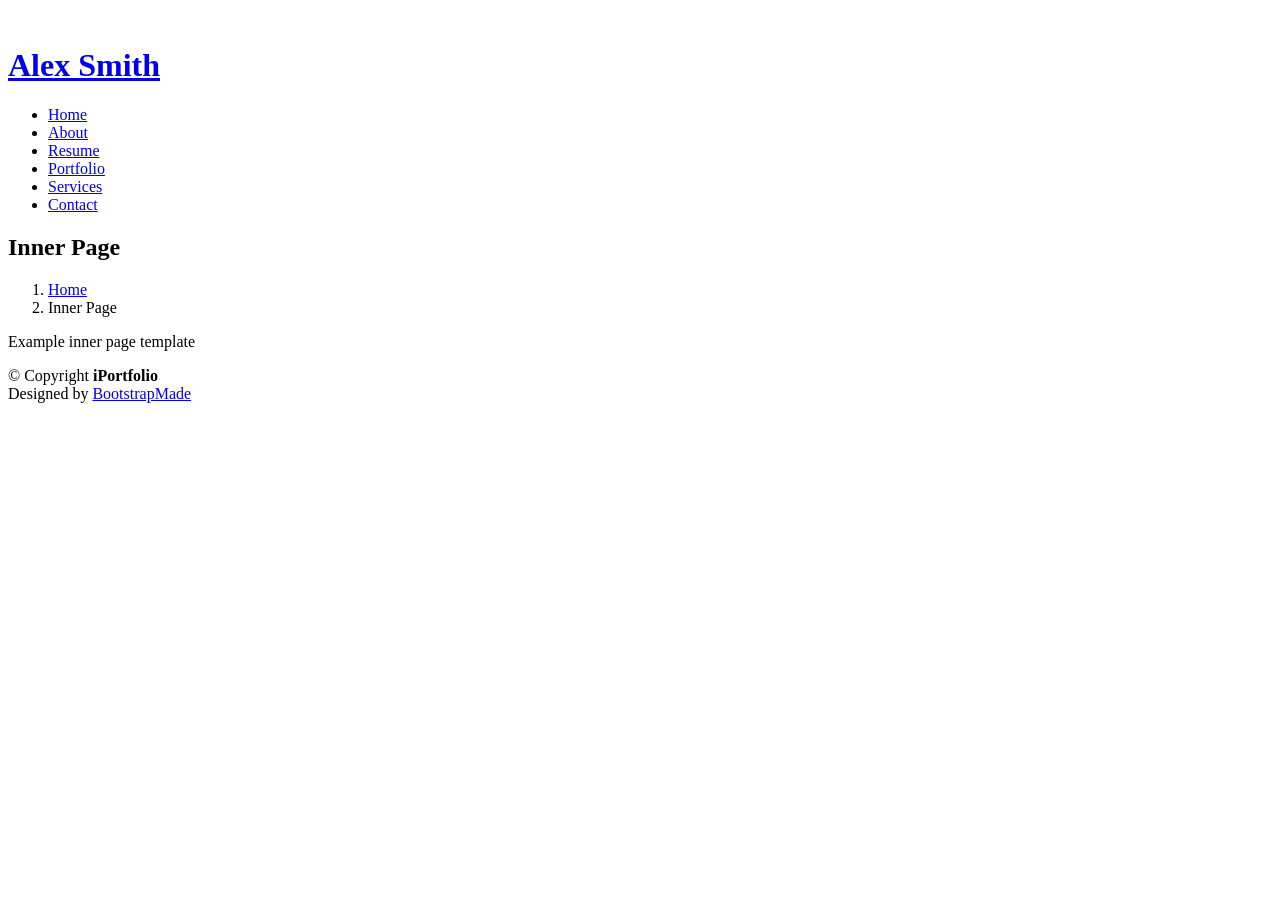
==== inner-page.html @ 7730b1a5 "template" ====
<!DOCTYPE html>
<html lang="en">

<head>
  <meta charset="utf-8">
  <meta content="width=device-width, initial-scale=1.0" name="viewport">

  <title>Inner Page - iPortfolio Bootstrap Template</title>
  <meta content="" name="description">
  <meta content="" name="keywords">

  <!-- Favicons -->
  <link href="assets/img/favicon.png" rel="icon">
  <link href="assets/img/apple-touch-icon.png" rel="apple-touch-icon">

  <!-- Google Fonts -->
  <link href="https://fonts.googleapis.com/css?family=Open+Sans:300,300i,400,400i,600,600i,700,700i|Raleway:300,300i,400,400i,500,500i,600,600i,700,700i|Poppins:300,300i,400,400i,500,500i,600,600i,700,700i" rel="stylesheet">

  <!-- Vendor CSS Files -->
  <link href="assets/vendor/aos/aos.css" rel="stylesheet">
  <link href="assets/vendor/bootstrap/css/bootstrap.min.css" rel="stylesheet">
  <link href="assets/vendor/bootstrap-icons/bootstrap-icons.css" rel="stylesheet">
  <link href="assets/vendor/boxicons/css/boxicons.min.css" rel="stylesheet">
  <link href="assets/vendor/glightbox/css/glightbox.min.css" rel="stylesheet">
  <link href="assets/vendor/swiper/swiper-bundle.min.css" rel="stylesheet">

  <!-- Template Main CSS File -->
  <link href="assets/css/style.css" rel="stylesheet">

  <!-- =======================================================
  * Template Name: iPortfolio
  * Updated: Nov 17 2023 with Bootstrap v5.3.2
  * Template URL: https://bootstrapmade.com/iportfolio-bootstrap-portfolio-websites-template/
  * Author: BootstrapMade.com
  * License: https://bootstrapmade.com/license/
  ======================================================== -->
</head>

<body>

  <!-- ======= Mobile nav toggle button ======= -->
  <i class="bi bi-list mobile-nav-toggle d-xl-none"></i>

  <!-- ======= Header ======= -->
  <header id="header">
    <div class="d-flex flex-column">

      <div class="profile">
        <img src="assets/img/profile-img.jpg" alt="" class="img-fluid rounded-circle">
        <h1 class="text-light"><a href="index.html">Alex Smith</a></h1>
        <div class="social-links mt-3 text-center">
          <a href="#" class="twitter"><i class="bx bxl-twitter"></i></a>
          <a href="#" class="facebook"><i class="bx bxl-facebook"></i></a>
          <a href="#" class="instagram"><i class="bx bxl-instagram"></i></a>
          <a href="#" class="google-plus"><i class="bx bxl-skype"></i></a>
          <a href="#" class="linkedin"><i class="bx bxl-linkedin"></i></a>
        </div>
      </div>

      <nav id="navbar" class="nav-menu navbar">
        <ul>
          <li><a href="#hero" class="nav-link scrollto active"><i class="bx bx-home"></i> <span>Home</span></a></li>
          <li><a href="#about" class="nav-link scrollto"><i class="bx bx-user"></i> <span>About</span></a></li>
          <li><a href="#resume" class="nav-link scrollto"><i class="bx bx-file-blank"></i> <span>Resume</span></a></li>
          <li><a href="#portfolio" class="nav-link scrollto"><i class="bx bx-book-content"></i> <span>Portfolio</span></a></li>
          <li><a href="#services" class="nav-link scrollto"><i class="bx bx-server"></i> <span>Services</span></a></li>
          <li><a href="#contact" class="nav-link scrollto"><i class="bx bx-envelope"></i> <span>Contact</span></a></li>
        </ul>
      </nav><!-- .nav-menu -->
    </div>
  </header><!-- End Header -->

  <main id="main">

    <!-- ======= Breadcrumbs ======= -->
    <section class="breadcrumbs">
      <div class="container">

        <div class="d-flex justify-content-between align-items-center">
          <h2>Inner Page</h2>
          <ol>
            <li><a href="index.html">Home</a></li>
            <li>Inner Page</li>
          </ol>
        </div>

      </div>
    </section><!-- End Breadcrumbs -->

    <section class="inner-page">
      <div class="container">
        <p>
          Example inner page template
        </p>
      </div>
    </section>

  </main><!-- End #main -->

  <!-- ======= Footer ======= -->
  <footer id="footer">
    <div class="container">
      <div class="copyright">
        &copy; Copyright <strong><span>iPortfolio</span></strong>
      </div>
      <div class="credits">
        <!-- All the links in the footer should remain intact. -->
        <!-- You can delete the links only if you purchased the pro version. -->
        <!-- Licensing information: https://bootstrapmade.com/license/ -->
        <!-- Purchase the pro version with working PHP/AJAX contact form: https://bootstrapmade.com/iportfolio-bootstrap-portfolio-websites-template/ -->
        Designed by <a href="https://bootstrapmade.com/">BootstrapMade</a>
      </div>
    </div>
  </footer><!-- End  Footer -->

  <a href="#" class="back-to-top d-flex align-items-center justify-content-center"><i class="bi bi-arrow-up-short"></i></a>

  <!-- Vendor JS Files -->
  <script src="assets/vendor/purecounter/purecounter_vanilla.js"></script>
  <script src="assets/vendor/aos/aos.js"></script>
  <script src="assets/vendor/bootstrap/js/bootstrap.bundle.min.js"></script>
  <script src="assets/vendor/glightbox/js/glightbox.min.js"></script>
  <script src="assets/vendor/isotope-layout/isotope.pkgd.min.js"></script>
  <script src="assets/vendor/swiper/swiper-bundle.min.js"></script>
  <script src="assets/vendor/typed.js/typed.umd.js"></script>
  <script src="assets/vendor/waypoints/noframework.waypoints.js"></script>
  <script src="assets/vendor/php-email-form/validate.js"></script>

  <!-- Template Main JS File -->
  <script src="assets/js/main.js"></script>

</body>

</html>
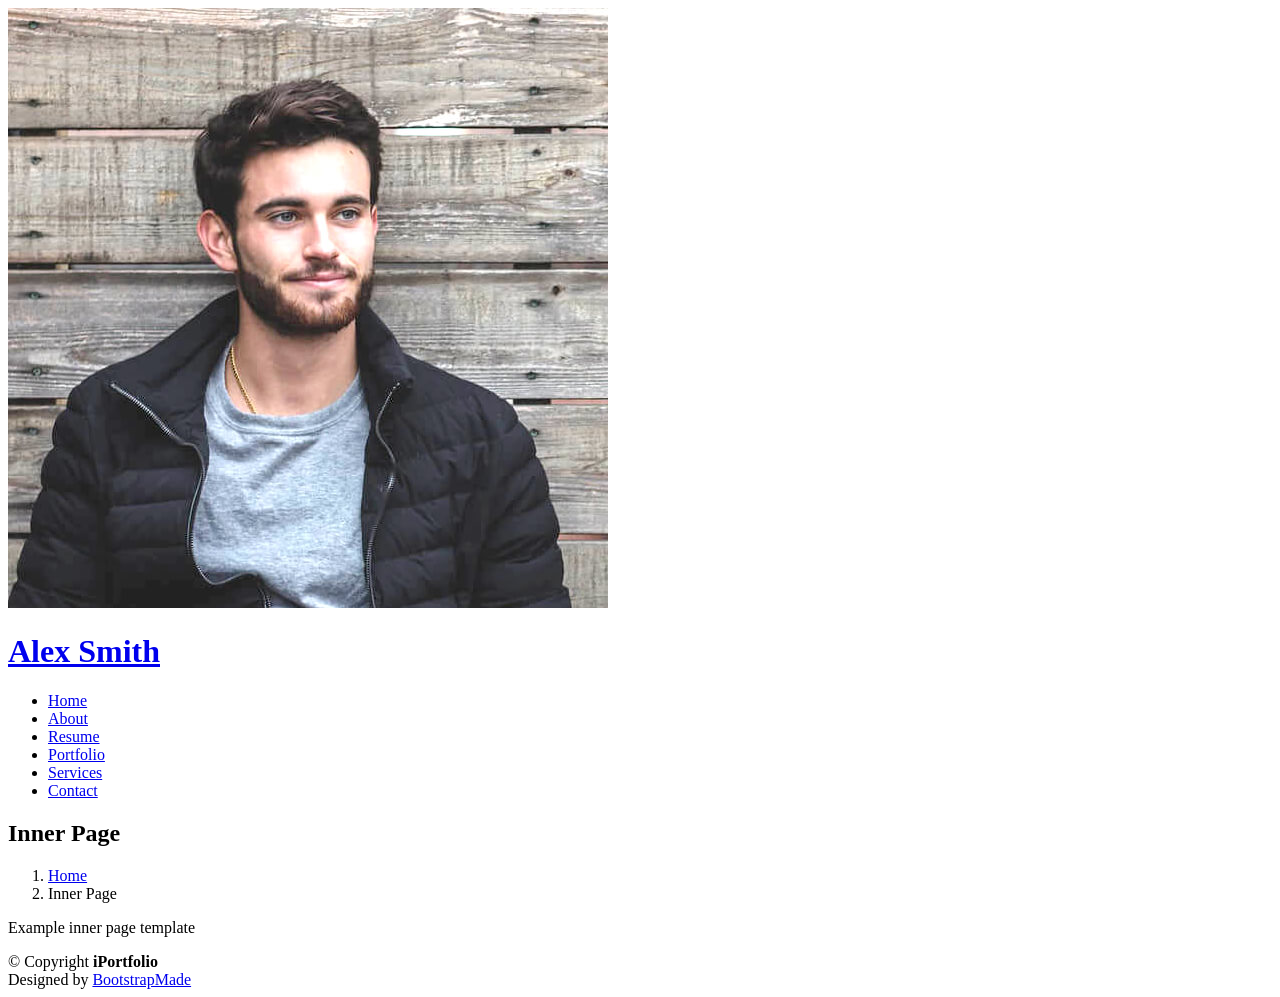
==== commit 909e2421: "template" ====
--- a/inner-page.html
+++ b/inner-page.html
@@ -1,134 +1,134 @@
-<!DOCTYPE html>
-<html lang="en">
-
-<head>
-  <meta charset="utf-8">
-  <meta content="width=device-width, initial-scale=1.0" name="viewport">
-
-  <title>Inner Page - iPortfolio Bootstrap Template</title>
-  <meta content="" name="description">
-  <meta content="" name="keywords">
-
-  <!-- Favicons -->
-  <link href="assets/img/favicon.png" rel="icon">
-  <link href="assets/img/apple-touch-icon.png" rel="apple-touch-icon">
-
-  <!-- Google Fonts -->
-  <link href="https://fonts.googleapis.com/css?family=Open+Sans:300,300i,400,400i,600,600i,700,700i|Raleway:300,300i,400,400i,500,500i,600,600i,700,700i|Poppins:300,300i,400,400i,500,500i,600,600i,700,700i" rel="stylesheet">
-
-  <!-- Vendor CSS Files -->
-  <link href="assets/vendor/aos/aos.css" rel="stylesheet">
-  <link href="assets/vendor/bootstrap/css/bootstrap.min.css" rel="stylesheet">
-  <link href="assets/vendor/bootstrap-icons/bootstrap-icons.css" rel="stylesheet">
-  <link href="assets/vendor/boxicons/css/boxicons.min.css" rel="stylesheet">
-  <link href="assets/vendor/glightbox/css/glightbox.min.css" rel="stylesheet">
-  <link href="assets/vendor/swiper/swiper-bundle.min.css" rel="stylesheet">
-
-  <!-- Template Main CSS File -->
-  <link href="assets/css/style.css" rel="stylesheet">
-
-  <!-- =======================================================
-  * Template Name: iPortfolio
+<!DOCTYPE html>
+<html lang="en">
+
+<head>
+  <meta charset="utf-8">
+  <meta content="width=device-width, initial-scale=1.0" name="viewport">
+
+  <title>Inner Page - iPortfolio Bootstrap Template</title>
+  <meta content="" name="description">
+  <meta content="" name="keywords">
+
+  <!-- Favicons -->
+  <link href="assets/img/favicon.png" rel="icon">
+  <link href="assets/img/apple-touch-icon.png" rel="apple-touch-icon">
+
+  <!-- Google Fonts -->
+  <link href="https://fonts.googleapis.com/css?family=Open+Sans:300,300i,400,400i,600,600i,700,700i|Raleway:300,300i,400,400i,500,500i,600,600i,700,700i|Poppins:300,300i,400,400i,500,500i,600,600i,700,700i" rel="stylesheet">
+
+  <!-- Vendor CSS Files -->
+  <link href="assets/vendor/aos/aos.css" rel="stylesheet">
+  <link href="assets/vendor/bootstrap/css/bootstrap.min.css" rel="stylesheet">
+  <link href="assets/vendor/bootstrap-icons/bootstrap-icons.css" rel="stylesheet">
+  <link href="assets/vendor/boxicons/css/boxicons.min.css" rel="stylesheet">
+  <link href="assets/vendor/glightbox/css/glightbox.min.css" rel="stylesheet">
+  <link href="assets/vendor/swiper/swiper-bundle.min.css" rel="stylesheet">
+
+  <!-- Template Main CSS File -->
+  <link href="assets/css/style.css" rel="stylesheet">
+
+  <!-- =======================================================
+  * Template Name: iPortfolio
   * Updated: Nov 17 2023 with Bootstrap v5.3.2
-  * Template URL: https://bootstrapmade.com/iportfolio-bootstrap-portfolio-websites-template/
-  * Author: BootstrapMade.com
-  * License: https://bootstrapmade.com/license/
-  ======================================================== -->
-</head>
-
-<body>
-
-  <!-- ======= Mobile nav toggle button ======= -->
-  <i class="bi bi-list mobile-nav-toggle d-xl-none"></i>
-
-  <!-- ======= Header ======= -->
-  <header id="header">
-    <div class="d-flex flex-column">
-
-      <div class="profile">
-        <img src="assets/img/profile-img.jpg" alt="" class="img-fluid rounded-circle">
-        <h1 class="text-light"><a href="index.html">Alex Smith</a></h1>
-        <div class="social-links mt-3 text-center">
-          <a href="#" class="twitter"><i class="bx bxl-twitter"></i></a>
-          <a href="#" class="facebook"><i class="bx bxl-facebook"></i></a>
-          <a href="#" class="instagram"><i class="bx bxl-instagram"></i></a>
-          <a href="#" class="google-plus"><i class="bx bxl-skype"></i></a>
-          <a href="#" class="linkedin"><i class="bx bxl-linkedin"></i></a>
-        </div>
-      </div>
-
-      <nav id="navbar" class="nav-menu navbar">
-        <ul>
-          <li><a href="#hero" class="nav-link scrollto active"><i class="bx bx-home"></i> <span>Home</span></a></li>
-          <li><a href="#about" class="nav-link scrollto"><i class="bx bx-user"></i> <span>About</span></a></li>
-          <li><a href="#resume" class="nav-link scrollto"><i class="bx bx-file-blank"></i> <span>Resume</span></a></li>
-          <li><a href="#portfolio" class="nav-link scrollto"><i class="bx bx-book-content"></i> <span>Portfolio</span></a></li>
-          <li><a href="#services" class="nav-link scrollto"><i class="bx bx-server"></i> <span>Services</span></a></li>
-          <li><a href="#contact" class="nav-link scrollto"><i class="bx bx-envelope"></i> <span>Contact</span></a></li>
-        </ul>
-      </nav><!-- .nav-menu -->
-    </div>
-  </header><!-- End Header -->
-
-  <main id="main">
-
-    <!-- ======= Breadcrumbs ======= -->
-    <section class="breadcrumbs">
-      <div class="container">
-
-        <div class="d-flex justify-content-between align-items-center">
-          <h2>Inner Page</h2>
-          <ol>
-            <li><a href="index.html">Home</a></li>
-            <li>Inner Page</li>
-          </ol>
-        </div>
-
-      </div>
-    </section><!-- End Breadcrumbs -->
-
-    <section class="inner-page">
-      <div class="container">
-        <p>
-          Example inner page template
-        </p>
-      </div>
-    </section>
-
-  </main><!-- End #main -->
-
-  <!-- ======= Footer ======= -->
-  <footer id="footer">
-    <div class="container">
-      <div class="copyright">
-        &copy; Copyright <strong><span>iPortfolio</span></strong>
-      </div>
-      <div class="credits">
-        <!-- All the links in the footer should remain intact. -->
-        <!-- You can delete the links only if you purchased the pro version. -->
-        <!-- Licensing information: https://bootstrapmade.com/license/ -->
-        <!-- Purchase the pro version with working PHP/AJAX contact form: https://bootstrapmade.com/iportfolio-bootstrap-portfolio-websites-template/ -->
-        Designed by <a href="https://bootstrapmade.com/">BootstrapMade</a>
-      </div>
-    </div>
-  </footer><!-- End  Footer -->
-
-  <a href="#" class="back-to-top d-flex align-items-center justify-content-center"><i class="bi bi-arrow-up-short"></i></a>
-
-  <!-- Vendor JS Files -->
-  <script src="assets/vendor/purecounter/purecounter_vanilla.js"></script>
-  <script src="assets/vendor/aos/aos.js"></script>
-  <script src="assets/vendor/bootstrap/js/bootstrap.bundle.min.js"></script>
-  <script src="assets/vendor/glightbox/js/glightbox.min.js"></script>
-  <script src="assets/vendor/isotope-layout/isotope.pkgd.min.js"></script>
-  <script src="assets/vendor/swiper/swiper-bundle.min.js"></script>
-  <script src="assets/vendor/typed.js/typed.umd.js"></script>
-  <script src="assets/vendor/waypoints/noframework.waypoints.js"></script>
-  <script src="assets/vendor/php-email-form/validate.js"></script>
-
-  <!-- Template Main JS File -->
-  <script src="assets/js/main.js"></script>
-
-</body>
-
+  * Template URL: https://bootstrapmade.com/iportfolio-bootstrap-portfolio-websites-template/
+  * Author: BootstrapMade.com
+  * License: https://bootstrapmade.com/license/
+  ======================================================== -->
+</head>
+
+<body>
+
+  <!-- ======= Mobile nav toggle button ======= -->
+  <i class="bi bi-list mobile-nav-toggle d-xl-none"></i>
+
+  <!-- ======= Header ======= -->
+  <header id="header">
+    <div class="d-flex flex-column">
+
+      <div class="profile">
+        <img src="assets/img/profile-img.jpg" alt="" class="img-fluid rounded-circle">
+        <h1 class="text-light"><a href="index.html">Alex Smith</a></h1>
+        <div class="social-links mt-3 text-center">
+          <a href="#" class="twitter"><i class="bx bxl-twitter"></i></a>
+          <a href="#" class="facebook"><i class="bx bxl-facebook"></i></a>
+          <a href="#" class="instagram"><i class="bx bxl-instagram"></i></a>
+          <a href="#" class="google-plus"><i class="bx bxl-skype"></i></a>
+          <a href="#" class="linkedin"><i class="bx bxl-linkedin"></i></a>
+        </div>
+      </div>
+
+      <nav id="navbar" class="nav-menu navbar">
+        <ul>
+          <li><a href="#hero" class="nav-link scrollto active"><i class="bx bx-home"></i> <span>Home</span></a></li>
+          <li><a href="#about" class="nav-link scrollto"><i class="bx bx-user"></i> <span>About</span></a></li>
+          <li><a href="#resume" class="nav-link scrollto"><i class="bx bx-file-blank"></i> <span>Resume</span></a></li>
+          <li><a href="#portfolio" class="nav-link scrollto"><i class="bx bx-book-content"></i> <span>Portfolio</span></a></li>
+          <li><a href="#services" class="nav-link scrollto"><i class="bx bx-server"></i> <span>Services</span></a></li>
+          <li><a href="#contact" class="nav-link scrollto"><i class="bx bx-envelope"></i> <span>Contact</span></a></li>
+        </ul>
+      </nav><!-- .nav-menu -->
+    </div>
+  </header><!-- End Header -->
+
+  <main id="main">
+
+    <!-- ======= Breadcrumbs ======= -->
+    <section class="breadcrumbs">
+      <div class="container">
+
+        <div class="d-flex justify-content-between align-items-center">
+          <h2>Inner Page</h2>
+          <ol>
+            <li><a href="index.html">Home</a></li>
+            <li>Inner Page</li>
+          </ol>
+        </div>
+
+      </div>
+    </section><!-- End Breadcrumbs -->
+
+    <section class="inner-page">
+      <div class="container">
+        <p>
+          Example inner page template
+        </p>
+      </div>
+    </section>
+
+  </main><!-- End #main -->
+
+  <!-- ======= Footer ======= -->
+  <footer id="footer">
+    <div class="container">
+      <div class="copyright">
+        &copy; Copyright <strong><span>iPortfolio</span></strong>
+      </div>
+      <div class="credits">
+        <!-- All the links in the footer should remain intact. -->
+        <!-- You can delete the links only if you purchased the pro version. -->
+        <!-- Licensing information: https://bootstrapmade.com/license/ -->
+        <!-- Purchase the pro version with working PHP/AJAX contact form: https://bootstrapmade.com/iportfolio-bootstrap-portfolio-websites-template/ -->
+        Designed by <a href="https://bootstrapmade.com/">BootstrapMade</a>
+      </div>
+    </div>
+  </footer><!-- End  Footer -->
+
+  <a href="#" class="back-to-top d-flex align-items-center justify-content-center"><i class="bi bi-arrow-up-short"></i></a>
+
+  <!-- Vendor JS Files -->
+  <script src="assets/vendor/purecounter/purecounter_vanilla.js"></script>
+  <script src="assets/vendor/aos/aos.js"></script>
+  <script src="assets/vendor/bootstrap/js/bootstrap.bundle.min.js"></script>
+  <script src="assets/vendor/glightbox/js/glightbox.min.js"></script>
+  <script src="assets/vendor/isotope-layout/isotope.pkgd.min.js"></script>
+  <script src="assets/vendor/swiper/swiper-bundle.min.js"></script>
+  <script src="assets/vendor/typed.js/typed.umd.js"></script>
+  <script src="assets/vendor/waypoints/noframework.waypoints.js"></script>
+  <script src="assets/vendor/php-email-form/validate.js"></script>
+
+  <!-- Template Main JS File -->
+  <script src="assets/js/main.js"></script>
+
+</body>
+
 </html>
--- a/assets/css/style.css
+++ b/assets/css/style.css
@@ -0,0 +1,1106 @@
+/**
+* Template Name: iPortfolio
+* Updated: Nov 17 2023 with Bootstrap v5.3.2
+* Template URL: https://bootstrapmade.com/iportfolio-bootstrap-portfolio-websites-template/
+* Author: BootstrapMade.com
+* License: https://bootstrapmade.com/license/
+*/
+
+/*--------------------------------------------------------------
+# General
+--------------------------------------------------------------*/
+body {
+  font-family: "Open Sans", sans-serif;
+  color: #272829;
+}
+
+a {
+  color: #149ddd;
+  text-decoration: none;
+}
+
+a:hover {
+  color: #37b3ed;
+  text-decoration: none;
+}
+
+h1,
+h2,
+h3,
+h4,
+h5,
+h6 {
+  font-family: "Raleway", sans-serif;
+}
+
+/*--------------------------------------------------------------
+# Back to top button
+--------------------------------------------------------------*/
+.back-to-top {
+  position: fixed;
+  visibility: hidden;
+  opacity: 0;
+  right: 15px;
+  bottom: 15px;
+  z-index: 996;
+  background: #149ddd;
+  width: 40px;
+  height: 40px;
+  border-radius: 50px;
+  transition: all 0.4s;
+}
+
+.back-to-top i {
+  font-size: 28px;
+  color: #fff;
+  line-height: 0;
+}
+
+.back-to-top:hover {
+  background: #2eafec;
+  color: #fff;
+}
+
+.back-to-top.active {
+  visibility: visible;
+  opacity: 1;
+}
+
+/*--------------------------------------------------------------
+# Header
+--------------------------------------------------------------*/
+#header {
+  position: fixed;
+  top: 0;
+  left: 0;
+  bottom: 0;
+  width: 300px;
+  transition: all ease-in-out 0.5s;
+  z-index: 9997;
+  transition: all 0.5s;
+  padding: 0 15px;
+  background: #040b14;
+  overflow-y: auto;
+}
+
+#header .profile img {
+  margin: 15px auto;
+  display: block;
+  width: 120px;
+  border: 8px solid #2c2f3f;
+}
+
+#header .profile h1 {
+  font-size: 24px;
+  margin: 0;
+  padding: 0;
+  font-weight: 600;
+  -moz-text-align-last: center;
+  text-align-last: center;
+  font-family: "Poppins", sans-serif;
+}
+
+#header .profile h1 a,
+#header .profile h1 a:hover {
+  color: #fff;
+  text-decoration: none;
+}
+
+#header .profile .social-links a {
+  font-size: 18px;
+  display: inline-block;
+  background: #212431;
+  color: #fff;
+  line-height: 1;
+  padding: 8px 0;
+  margin-right: 4px;
+  border-radius: 50%;
+  text-align: center;
+  width: 36px;
+  height: 36px;
+  transition: 0.3s;
+}
+
+#header .profile .social-links a:hover {
+  background: #149ddd;
+  color: #fff;
+  text-decoration: none;
+}
+
+#main {
+  margin-left: 300px;
+}
+
+.container,
+.container-fluid {
+  padding-left: 30px;
+  padding-right: 30px;
+}
+
+@media (max-width: 1199px) {
+  #header {
+    left: -300px;
+  }
+
+  #main {
+    margin-left: 0;
+  }
+
+  .container,
+  .container-fluid {
+    padding-left: 12px;
+    padding-right: 12px;
+  }
+}
+
+/*--------------------------------------------------------------
+# Navigation Menu
+--------------------------------------------------------------*/
+/* Desktop Navigation */
+.nav-menu {
+  padding: 30px 0 0 0;
+}
+
+.nav-menu * {
+  margin: 0;
+  padding: 0;
+  list-style: none;
+}
+
+.nav-menu>ul>li {
+  position: relative;
+  white-space: nowrap;
+}
+
+.nav-menu a,
+.nav-menu a:focus {
+  display: flex;
+  align-items: center;
+  color: #a8a9b4;
+  padding: 12px 15px;
+  margin-bottom: 8px;
+  transition: 0.3s;
+  font-size: 15px;
+}
+
+.nav-menu a i,
+.nav-menu a:focus i {
+  font-size: 24px;
+  padding-right: 8px;
+  color: #6f7180;
+}
+
+.nav-menu a:hover,
+.nav-menu .active,
+.nav-menu .active:focus,
+.nav-menu li:hover>a {
+  text-decoration: none;
+  color: #fff;
+}
+
+.nav-menu a:hover i,
+.nav-menu .active i,
+.nav-menu .active:focus i,
+.nav-menu li:hover>a i {
+  color: #149ddd;
+}
+
+/* Mobile Navigation */
+.mobile-nav-toggle {
+  position: fixed;
+  right: 15px;
+  top: 15px;
+  z-index: 9998;
+  border: 0;
+  font-size: 24px;
+  transition: all 0.4s;
+  outline: none !important;
+  background-color: #149ddd;
+  color: #fff;
+  width: 40px;
+  height: 40px;
+  display: inline-flex;
+  align-items: center;
+  justify-content: center;
+  line-height: 0;
+  border-radius: 50px;
+  cursor: pointer;
+}
+
+.mobile-nav-active {
+  overflow: hidden;
+}
+
+.mobile-nav-active #header {
+  left: 0;
+}
+
+/*--------------------------------------------------------------
+# Hero Section
+--------------------------------------------------------------*/
+#hero {
+  width: 100%;
+  height: 100vh;
+  background: url("../img/hero-bg.jpg") top center;
+  background-size: cover;
+}
+
+#hero:before {
+  content: "";
+  background: rgba(5, 13, 24, 0.3);
+  position: absolute;
+  bottom: 0;
+  top: 0;
+  left: 0;
+  right: 0;
+  z-index: 1;
+}
+
+#hero .hero-container {
+  position: relative;
+  z-index: 2;
+  min-width: 300px;
+}
+
+#hero h1 {
+  margin: 0 0 10px 0;
+  font-size: 64px;
+  font-weight: 700;
+  line-height: 56px;
+  color: #fff;
+}
+
+#hero p {
+  color: #fff;
+  margin-bottom: 50px;
+  font-size: 26px;
+  font-family: "Poppins", sans-serif;
+}
+
+#hero p span {
+  color: #fff;
+  padding-bottom: 4px;
+  letter-spacing: 1px;
+  border-bottom: 3px solid #149ddd;
+}
+
+@media (min-width: 1024px) {
+  #hero {
+    background-attachment: fixed;
+  }
+}
+
+@media (max-width: 768px) {
+  #hero h1 {
+    font-size: 28px;
+    line-height: 36px;
+  }
+
+  #hero h2 {
+    font-size: 18px;
+    line-height: 24px;
+    margin-bottom: 30px;
+  }
+}
+
+/*--------------------------------------------------------------
+# Sections General
+--------------------------------------------------------------*/
+section {
+  padding: 60px 0;
+  overflow: hidden;
+}
+
+.section-bg {
+  background: #f5f8fd;
+}
+
+.section-title {
+  padding-bottom: 30px;
+}
+
+.section-title h2 {
+  font-size: 32px;
+  font-weight: bold;
+  margin-bottom: 20px;
+  padding-bottom: 20px;
+  position: relative;
+  color: #173b6c;
+}
+
+.section-title h2::after {
+  content: "";
+  position: absolute;
+  display: block;
+  width: 50px;
+  height: 3px;
+  background: #149ddd;
+  bottom: 0;
+  left: 0;
+}
+
+.section-title p {
+  margin-bottom: 0;
+}
+
+/*--------------------------------------------------------------
+# About
+--------------------------------------------------------------*/
+.about .content h3 {
+  font-weight: 700;
+  font-size: 26px;
+  color: #173b6c;
+}
+
+.about .content ul {
+  list-style: none;
+  padding: 0;
+}
+
+.about .content ul li {
+  margin-bottom: 20px;
+  display: flex;
+  align-items: center;
+}
+
+.about .content ul strong {
+  margin-right: 10px;
+}
+
+.about .content ul i {
+  font-size: 16px;
+  margin-right: 5px;
+  color: #149ddd;
+  line-height: 0;
+}
+
+.about .content p:last-child {
+  margin-bottom: 0;
+}
+
+/*--------------------------------------------------------------
+# Facts
+--------------------------------------------------------------*/
+.facts {
+  padding-bottom: 30px;
+}
+
+.facts .count-box {
+  padding: 30px;
+  width: 100%;
+}
+
+.facts .count-box i {
+  display: block;
+  font-size: 44px;
+  color: #149ddd;
+  float: left;
+  line-height: 0;
+}
+
+.facts .count-box span {
+  font-size: 48px;
+  line-height: 40px;
+  display: block;
+  font-weight: 700;
+  color: #050d18;
+  margin-left: 60px;
+}
+
+.facts .count-box p {
+  padding: 15px 0 0 0;
+  margin: 0 0 0 60px;
+  font-family: "Raleway", sans-serif;
+  font-size: 14px;
+  color: #122f57;
+}
+
+.facts .count-box a {
+  font-weight: 600;
+  display: block;
+  margin-top: 20px;
+  color: #122f57;
+  font-size: 15px;
+  font-family: "Poppins", sans-serif;
+  transition: ease-in-out 0.3s;
+}
+
+.facts .count-box a:hover {
+  color: #1f5297;
+}
+
+/*--------------------------------------------------------------
+# Akills
+--------------------------------------------------------------*/
+.skills .progress {
+  height: 60px;
+  display: block;
+  background: none;
+  border-radius: 0;
+}
+
+.skills .progress .skill {
+  padding: 0;
+  margin: 0 0 6px 0;
+  text-transform: uppercase;
+  display: block;
+  font-weight: 600;
+  font-family: "Poppins", sans-serif;
+  color: #050d18;
+}
+
+.skills .progress .skill .val {
+  float: right;
+  font-style: normal;
+}
+
+.skills .progress-bar-wrap {
+  background: #dce8f8;
+  height: 10px;
+}
+
+.skills .progress-bar {
+  width: 1px;
+  height: 10px;
+  transition: 0.9s;
+  background-color: #149ddd;
+}
+
+/*--------------------------------------------------------------
+# Resume
+--------------------------------------------------------------*/
+.resume .resume-title {
+  font-size: 26px;
+  font-weight: 700;
+  margin-top: 20px;
+  margin-bottom: 20px;
+  color: #050d18;
+}
+
+.resume .resume-item {
+  padding: 0 0 20px 20px;
+  margin-top: -2px;
+  border-left: 2px solid #1f5297;
+  position: relative;
+}
+
+.resume .resume-item h4 {
+  line-height: 18px;
+  font-size: 18px;
+  font-weight: 600;
+  text-transform: uppercase;
+  font-family: "Poppins", sans-serif;
+  color: #050d18;
+  margin-bottom: 10px;
+}
+
+.resume .resume-item h5 {
+  font-size: 16px;
+  background: #e4edf9;
+  padding: 5px 15px;
+  display: inline-block;
+  font-weight: 600;
+  margin-bottom: 10px;
+}
+
+.resume .resume-item ul {
+  padding-left: 20px;
+}
+
+.resume .resume-item ul li {
+  padding-bottom: 10px;
+}
+
+.resume .resume-item:last-child {
+  padding-bottom: 0;
+}
+
+.resume .resume-item::before {
+  content: "";
+  position: absolute;
+  width: 16px;
+  height: 16px;
+  border-radius: 50px;
+  left: -9px;
+  top: 0;
+  background: #fff;
+  border: 2px solid #1f5297;
+}
+
+/*--------------------------------------------------------------
+# Portfolio
+--------------------------------------------------------------*/
+.portfolio .portfolio-item {
+  margin-bottom: 30px;
+}
+
+.portfolio #portfolio-flters {
+  padding: 0;
+  margin: 0 auto 35px auto;
+  list-style: none;
+  text-align: center;
+  background: #fff;
+  border-radius: 50px;
+  padding: 2px 15px;
+}
+
+.portfolio #portfolio-flters li {
+  cursor: pointer;
+  display: inline-block;
+  padding: 10px 15px 8px 15px;
+  font-size: 14px;
+  font-weight: 600;
+  line-height: 1;
+  text-transform: uppercase;
+  color: #272829;
+  margin-bottom: 5px;
+  transition: all 0.3s ease-in-out;
+}
+
+.portfolio #portfolio-flters li:hover,
+.portfolio #portfolio-flters li.filter-active {
+  color: #149ddd;
+}
+
+.portfolio #portfolio-flters li:last-child {
+  margin-right: 0;
+}
+
+.portfolio .portfolio-wrap {
+  transition: 0.3s;
+  position: relative;
+  overflow: hidden;
+  z-index: 1;
+}
+
+.portfolio .portfolio-wrap::before {
+  content: "";
+  background: rgba(255, 255, 255, 0.5);
+  position: absolute;
+  left: 0;
+  right: 0;
+  top: 0;
+  bottom: 0;
+  transition: all ease-in-out 0.3s;
+  z-index: 2;
+  opacity: 0;
+}
+
+.portfolio .portfolio-wrap .portfolio-links {
+  opacity: 1;
+  left: 0;
+  right: 0;
+  bottom: -60px;
+  z-index: 3;
+  position: absolute;
+  transition: all ease-in-out 0.3s;
+  display: flex;
+  justify-content: center;
+}
+
+.portfolio .portfolio-wrap .portfolio-links a {
+  color: #fff;
+  font-size: 28px;
+  text-align: center;
+  background: rgba(20, 157, 221, 0.75);
+  transition: 0.3s;
+  width: 50%;
+}
+
+.portfolio .portfolio-wrap .portfolio-links a:hover {
+  background: rgba(20, 157, 221, 0.95);
+}
+
+.portfolio .portfolio-wrap .portfolio-links a+a {
+  border-left: 1px solid #37b3ed;
+}
+
+.portfolio .portfolio-wrap:hover::before {
+  top: 0;
+  left: 0;
+  right: 0;
+  bottom: 0;
+  opacity: 1;
+}
+
+.portfolio .portfolio-wrap:hover .portfolio-links {
+  opacity: 1;
+  bottom: 0;
+}
+
+/*--------------------------------------------------------------
+# Portfolio Details
+--------------------------------------------------------------*/
+.portfolio-details {
+  padding-top: 40px;
+}
+
+.portfolio-details .portfolio-details-slider img {
+  width: 100%;
+}
+
+.portfolio-details .portfolio-details-slider .swiper-pagination {
+  margin-top: 20px;
+  position: relative;
+}
+
+.portfolio-details .portfolio-details-slider .swiper-pagination .swiper-pagination-bullet {
+  width: 12px;
+  height: 12px;
+  background-color: #fff;
+  opacity: 1;
+  border: 1px solid #149ddd;
+}
+
+.portfolio-details .portfolio-details-slider .swiper-pagination .swiper-pagination-bullet-active {
+  background-color: #149ddd;
+}
+
+.portfolio-details .portfolio-info {
+  padding: 30px;
+  box-shadow: 0px 0 30px rgba(5, 13, 24, 0.08);
+}
+
+.portfolio-details .portfolio-info h3 {
+  font-size: 22px;
+  font-weight: 700;
+  margin-bottom: 20px;
+  padding-bottom: 20px;
+  border-bottom: 1px solid #eee;
+}
+
+.portfolio-details .portfolio-info ul {
+  list-style: none;
+  padding: 0;
+  font-size: 15px;
+}
+
+.portfolio-details .portfolio-info ul li+li {
+  margin-top: 10px;
+}
+
+.portfolio-details .portfolio-description {
+  padding-top: 30px;
+}
+
+.portfolio-details .portfolio-description h2 {
+  font-size: 26px;
+  font-weight: 700;
+  margin-bottom: 20px;
+}
+
+.portfolio-details .portfolio-description p {
+  padding: 0;
+}
+
+/*--------------------------------------------------------------
+# Services
+--------------------------------------------------------------*/
+.services .icon-box {
+  margin-bottom: 20px;
+}
+
+.services .icon {
+  float: left;
+  display: flex;
+  align-items: center;
+  justify-content: center;
+  width: 54px;
+  height: 54px;
+  background: #149ddd;
+  border-radius: 50%;
+  transition: 0.5s;
+  border: 1px solid #149ddd;
+}
+
+.services .icon i {
+  color: #fff;
+  font-size: 24px;
+  line-height: 0;
+}
+
+.services .icon-box:hover .icon {
+  background: #fff;
+}
+
+.services .icon-box:hover .icon i {
+  color: #149ddd;
+}
+
+.services .title {
+  margin-left: 80px;
+  font-weight: 700;
+  margin-bottom: 15px;
+  font-size: 18px;
+}
+
+.services .title a {
+  color: #343a40;
+}
+
+.services .title a:hover {
+  color: #149ddd;
+}
+
+.services .description {
+  margin-left: 80px;
+  line-height: 24px;
+  font-size: 14px;
+}
+
+/*--------------------------------------------------------------
+# Testimonials
+--------------------------------------------------------------*/
+.testimonials .testimonials-carousel,
+.testimonials .testimonials-slider {
+  overflow: hidden;
+}
+
+.testimonials .testimonial-item {
+  box-sizing: content-box;
+  text-align: center;
+  min-height: 320px;
+}
+
+.testimonials .testimonial-item .testimonial-img {
+  width: 90px;
+  border-radius: 50%;
+  margin: 0 auto;
+}
+
+.testimonials .testimonial-item h3 {
+  font-size: 18px;
+  font-weight: bold;
+  margin: 10px 0 5px 0;
+  color: #111;
+}
+
+.testimonials .testimonial-item h4 {
+  font-size: 14px;
+  color: #999;
+  margin: 0;
+}
+
+.testimonials .testimonial-item .quote-icon-left,
+.testimonials .testimonial-item .quote-icon-right {
+  color: #c3e8fa;
+  font-size: 26px;
+}
+
+.testimonials .testimonial-item .quote-icon-left {
+  display: inline-block;
+  left: -5px;
+  position: relative;
+}
+
+.testimonials .testimonial-item .quote-icon-right {
+  display: inline-block;
+  right: -5px;
+  position: relative;
+  top: 10px;
+}
+
+.testimonials .testimonial-item p {
+  font-style: italic;
+  margin: 0 15px 15px 15px;
+  padding: 20px;
+  background: #fff;
+  position: relative;
+  margin-bottom: 35px;
+  border-radius: 6px;
+  box-shadow: 0px 2px 15px rgba(0, 0, 0, 0.1);
+}
+
+.testimonials .testimonial-item p::after {
+  content: "";
+  width: 0;
+  height: 0;
+  border-top: 20px solid #fff;
+  border-right: 20px solid transparent;
+  border-left: 20px solid transparent;
+  position: absolute;
+  bottom: -20px;
+  left: calc(50% - 20px);
+}
+
+.testimonials .swiper-pagination {
+  margin-top: 20px;
+  position: relative;
+}
+
+.testimonials .swiper-pagination .swiper-pagination-bullet {
+  width: 12px;
+  height: 12px;
+  background-color: #fff;
+  opacity: 1;
+  border: 1px solid #149ddd;
+}
+
+.testimonials .swiper-pagination .swiper-pagination-bullet-active {
+  background-color: #149ddd;
+}
+
+/*--------------------------------------------------------------
+# Contact
+--------------------------------------------------------------*/
+.contact {
+  padding-bottom: 130px;
+}
+
+.contact .info {
+  padding: 30px;
+  background: #fff;
+  width: 100%;
+  box-shadow: 0 0 24px 0 rgba(0, 0, 0, 0.12);
+}
+
+.contact .info i {
+  font-size: 20px;
+  color: #149ddd;
+  float: left;
+  width: 44px;
+  height: 44px;
+  background: #dff3fc;
+  display: flex;
+  justify-content: center;
+  align-items: center;
+  border-radius: 50px;
+  transition: all 0.3s ease-in-out;
+}
+
+.contact .info h4 {
+  padding: 0 0 0 60px;
+  font-size: 22px;
+  font-weight: 600;
+  margin-bottom: 5px;
+  color: #050d18;
+}
+
+.contact .info p {
+  padding: 0 0 10px 60px;
+  margin-bottom: 20px;
+  font-size: 14px;
+  color: #173b6c;
+}
+
+.contact .info .email p {
+  padding-top: 5px;
+}
+
+.contact .info .social-links {
+  padding-left: 60px;
+}
+
+.contact .info .social-links a {
+  font-size: 18px;
+  display: inline-block;
+  background: #333;
+  color: #fff;
+  line-height: 1;
+  padding: 8px 0;
+  border-radius: 50%;
+  text-align: center;
+  width: 36px;
+  height: 36px;
+  transition: 0.3s;
+  margin-right: 10px;
+}
+
+.contact .info .social-links a:hover {
+  background: #149ddd;
+  color: #fff;
+}
+
+.contact .info .email:hover i,
+.contact .info .address:hover i,
+.contact .info .phone:hover i {
+  background: #149ddd;
+  color: #fff;
+}
+
+.contact .php-email-form {
+  width: 100%;
+  padding: 30px;
+  background: #fff;
+  box-shadow: 0 0 24px 0 rgba(0, 0, 0, 0.12);
+}
+
+.contact .php-email-form .form-group {
+  padding-bottom: 8px;
+}
+
+.contact .php-email-form .validate {
+  display: none;
+  color: red;
+  margin: 0 0 15px 0;
+  font-weight: 400;
+  font-size: 13px;
+}
+
+.contact .php-email-form .error-message {
+  display: none;
+  color: #fff;
+  background: #ed3c0d;
+  text-align: left;
+  padding: 15px;
+  font-weight: 600;
+}
+
+.contact .php-email-form .error-message br+br {
+  margin-top: 25px;
+}
+
+.contact .php-email-form .sent-message {
+  display: none;
+  color: #fff;
+  background: #18d26e;
+  text-align: center;
+  padding: 15px;
+  font-weight: 600;
+}
+
+.contact .php-email-form .loading {
+  display: none;
+  background: #fff;
+  text-align: center;
+  padding: 15px;
+}
+
+.contact .php-email-form .loading:before {
+  content: "";
+  display: inline-block;
+  border-radius: 50%;
+  width: 24px;
+  height: 24px;
+  margin: 0 10px -6px 0;
+  border: 3px solid #18d26e;
+  border-top-color: #eee;
+  animation: animate-loading 1s linear infinite;
+}
+
+.contact .php-email-form .form-group {
+  margin-bottom: 15px;
+}
+
+.contact .php-email-form label {
+  padding-bottom: 8px;
+}
+
+.contact .php-email-form input,
+.contact .php-email-form textarea {
+  border-radius: 0;
+  box-shadow: none;
+  font-size: 14px;
+}
+
+.contact .php-email-form input {
+  height: 44px;
+}
+
+.contact .php-email-form textarea {
+  padding: 10px 15px;
+}
+
+.contact .php-email-form button[type=submit] {
+  background: #149ddd;
+  border: 0;
+  padding: 10px 24px;
+  color: #fff;
+  transition: 0.4s;
+  border-radius: 4px;
+}
+
+.contact .php-email-form button[type=submit]:hover {
+  background: #37b3ed;
+}
+
+@keyframes animate-loading {
+  0% {
+    transform: rotate(0deg);
+  }
+
+  100% {
+    transform: rotate(360deg);
+  }
+}
+
+/*--------------------------------------------------------------
+# Breadcrumbs
+--------------------------------------------------------------*/
+.breadcrumbs {
+  padding: 20px 0;
+  background: #f9f9f9;
+}
+
+.breadcrumbs h2 {
+  font-size: 26px;
+  font-weight: 300;
+}
+
+.breadcrumbs ol {
+  display: flex;
+  flex-wrap: wrap;
+  list-style: none;
+  padding: 0;
+  margin: 0;
+  font-size: 15px;
+}
+
+.breadcrumbs ol li+li {
+  padding-left: 10px;
+}
+
+.breadcrumbs ol li+li::before {
+  display: inline-block;
+  padding-right: 10px;
+  color: #0e2442;
+  content: "/";
+}
+
+@media (max-width: 768px) {
+  .breadcrumbs .d-flex {
+    display: block !important;
+  }
+
+  .breadcrumbs ol {
+    display: block;
+  }
+
+  .breadcrumbs ol li {
+    display: inline-block;
+  }
+}
+
+/*--------------------------------------------------------------
+# Footer
+--------------------------------------------------------------*/
+#footer {
+  padding: 15px;
+  color: #f4f6fd;
+  font-size: 14px;
+  position: fixed;
+  left: 0;
+  bottom: 0;
+  width: 300px;
+  z-index: 9999;
+  background: #040b14;
+}
+
+#footer .copyright {
+  text-align: center;
+}
+
+#footer .credits {
+  padding-top: 5px;
+  text-align: center;
+  font-size: 13px;
+  color: #eaebf0;
+}
+
+@media (max-width: 1199px) {
+  #footer {
+    position: static;
+    width: auto;
+    padding-right: 20px 15px;
+  }
+}
